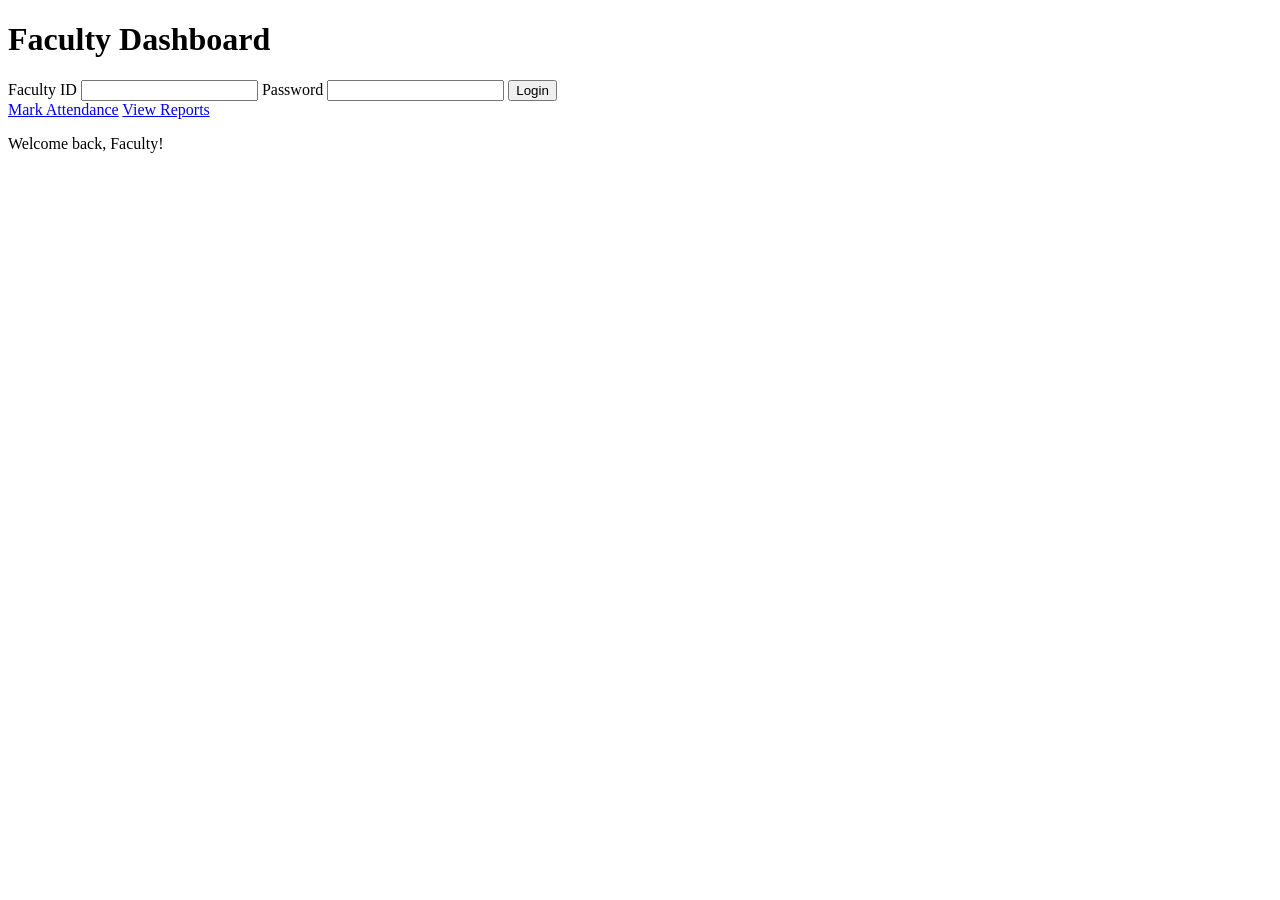
==== Mini project/html/faculty-dashboard.html @ 2b8c07fd "Add files via upload" ====
<!DOCTYPE html>
<html lang="en">
<head>
    <meta charset="UTF-8">
    <meta name="viewport" content="width=device-width, initial-scale=1.0">
    <title>Faculty Dashboard</title>
    <link rel="stylesheet" href="css/style.css">
</head>
<body>
    <header>
        <h1>Faculty Dashboard</h1>
    </header>
    <section id="loginSection" class="login">
        <form id="facultyLoginForm" class="login-form">
            <label for="faculty-id">Faculty ID</label>
            <input type="text" id="faculty-id" name="facultyId" required>

            <label for="faculty-password">Password</label>
            <input type="password" id="faculty-password" name="password" required>

            <button type="submit">Login</button>
        </form>
    </section>
    <section id="dashboardSection" class="dashboard hidden">
        <nav class="dashboard-nav">
            <a href="mark-attendance.html">Mark Attendance</a>
            <a href="reports.html">View Reports</a>
        </nav>

        <main class="dashboard-content">
            <p>Welcome back, <span id="facultyName">Faculty</span>!</p>
        </main>
    </section>
</body>
</html>
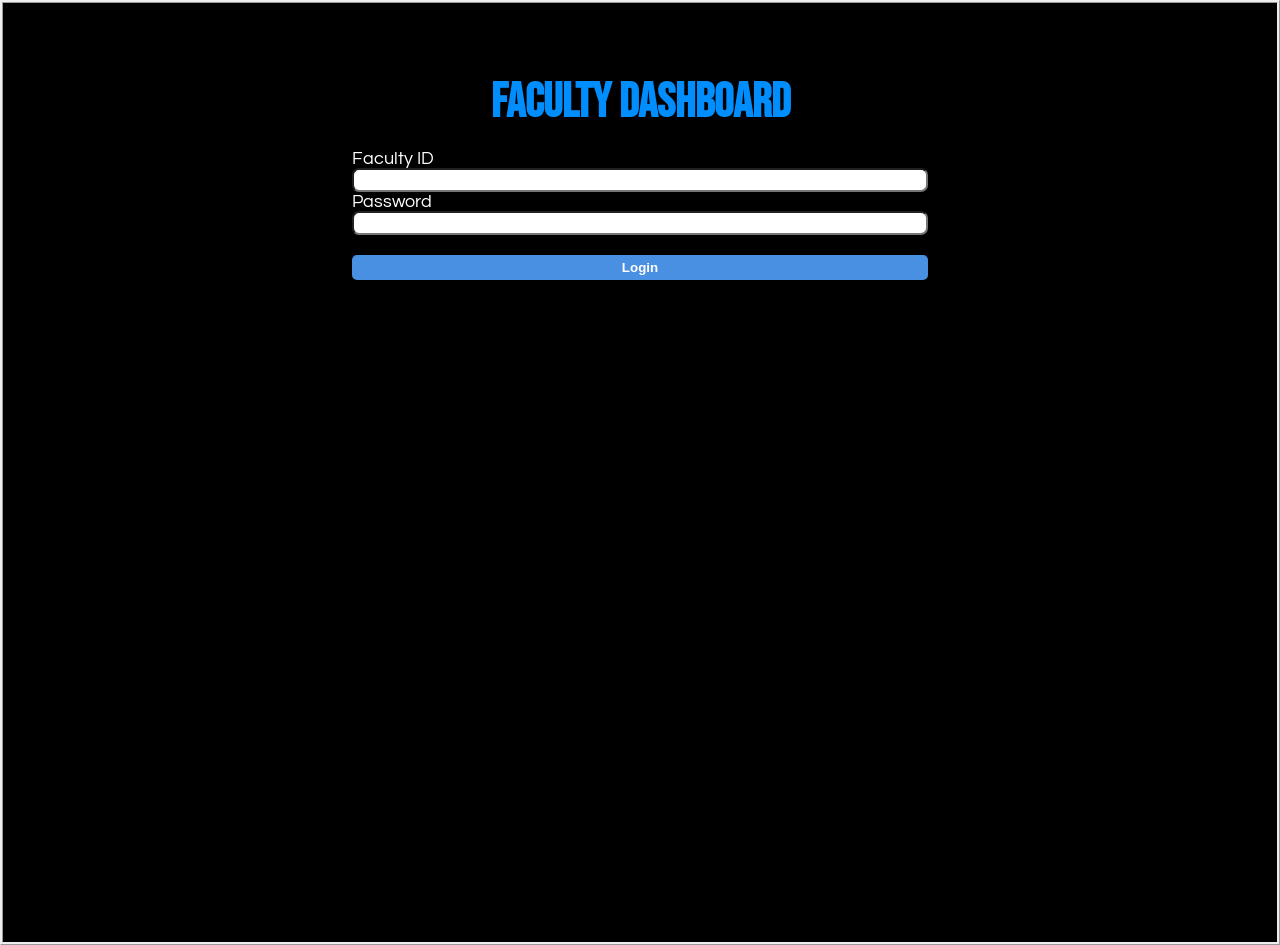
==== commit 7d260190: "Update faculty-dashboard.html" ====
--- a/Mini project/html/faculty-dashboard.html
+++ b/Mini project/html/faculty-dashboard.html
@@ -4,7 +4,7 @@
     <meta charset="UTF-8">
     <meta name="viewport" content="width=device-width, initial-scale=1.0">
     <title>Faculty Dashboard</title>
-    <link rel="stylesheet" href="css/style.css">
+    <link rel="stylesheet" href="../css/style.css">
 </head>
 <body>
     <header>
@@ -32,4 +32,4 @@
         </main>
     </section>
 </body>
-</html>+</html>
--- a/Mini project/css/style.css
+++ b/Mini project/css/style.css
@@ -0,0 +1,101 @@
+@import url('https://fonts.googleapis.com/css2?family=Bebas+Neue&display=swap');
+@import url('https://fonts.googleapis.com/css2?family=Changa+One:ital@0;1&display=swap');
+@import url('https://fonts.googleapis.com/css2?family=Questrial&display=swap');
+*{
+    margin: 0;
+    padding: 0;
+    box-sizing: border-box;
+}
+body {
+    background-color: black;
+    height: 105vh;
+  border-style: ridge;
+}
+h1 {
+    color: #008eff;
+    text-align: center;
+  padding: 50px;
+  margin: 21px;
+   font-family: "Bebas Neue", sans-serif;
+   font-size: xxx-large;
+
+}
+.container {
+    display: flex;
+    justify-content: center;
+    color: white;
+}
+.role {
+  display: flex;
+  flex-direction: column;
+  font-size: xx-large;
+  font-family: "Questrial", sans-serif;
+  
+
+}
+.role a {
+    display: inline-block;
+    margin: 10px;
+    padding: 23px 47px;
+    background-color: #4a90e2;
+    color: #fff;
+    text-decoration: none;
+    border-radius: 13px;
+    font-weight: bold;
+}
+.login {
+    display: flex;
+    justify-content: center;
+    margin-top: 50px
+    c
+}
+.login-form {
+  color: white;
+  display: flex;
+  font-family: "Questrial", sans-serif;
+  flex-direction: column;
+  padding: 0px;
+  margin: -53px;
+  width: 64vh;
+  font-size: large;
+}
+.login-form input {
+  padding: 10px;
+  border: -5px solid #ccc;
+  border-radius: 7px;
+  font-size: 0px;
+}
+.login-form button {
+    margin-top: 20px;
+    padding: 5px;
+    background-color: #4a90e2;
+    color: #fff;
+    border: none;
+    border-radius: 5px;
+    font-weight: bold;
+    cursor: pointer;
+}
+.dashboard-nav {
+    display: flex;
+    justify-content: center;
+    gap: 4px;
+    margin: 66px 0;
+}
+.dashboard-nav a {
+    padding: 10px 20px;
+    background-color: #4a90e2;
+    color: #fff;
+    text-decoration: none;
+    border-radius: 5px;
+    font-weight: bold;
+}
+.dashboard-nav a:hover {
+    background-color: #357abd;
+}
+
+.dashboard-content {
+    text-align: center;
+}
+.hidden {
+    display: none;
+}
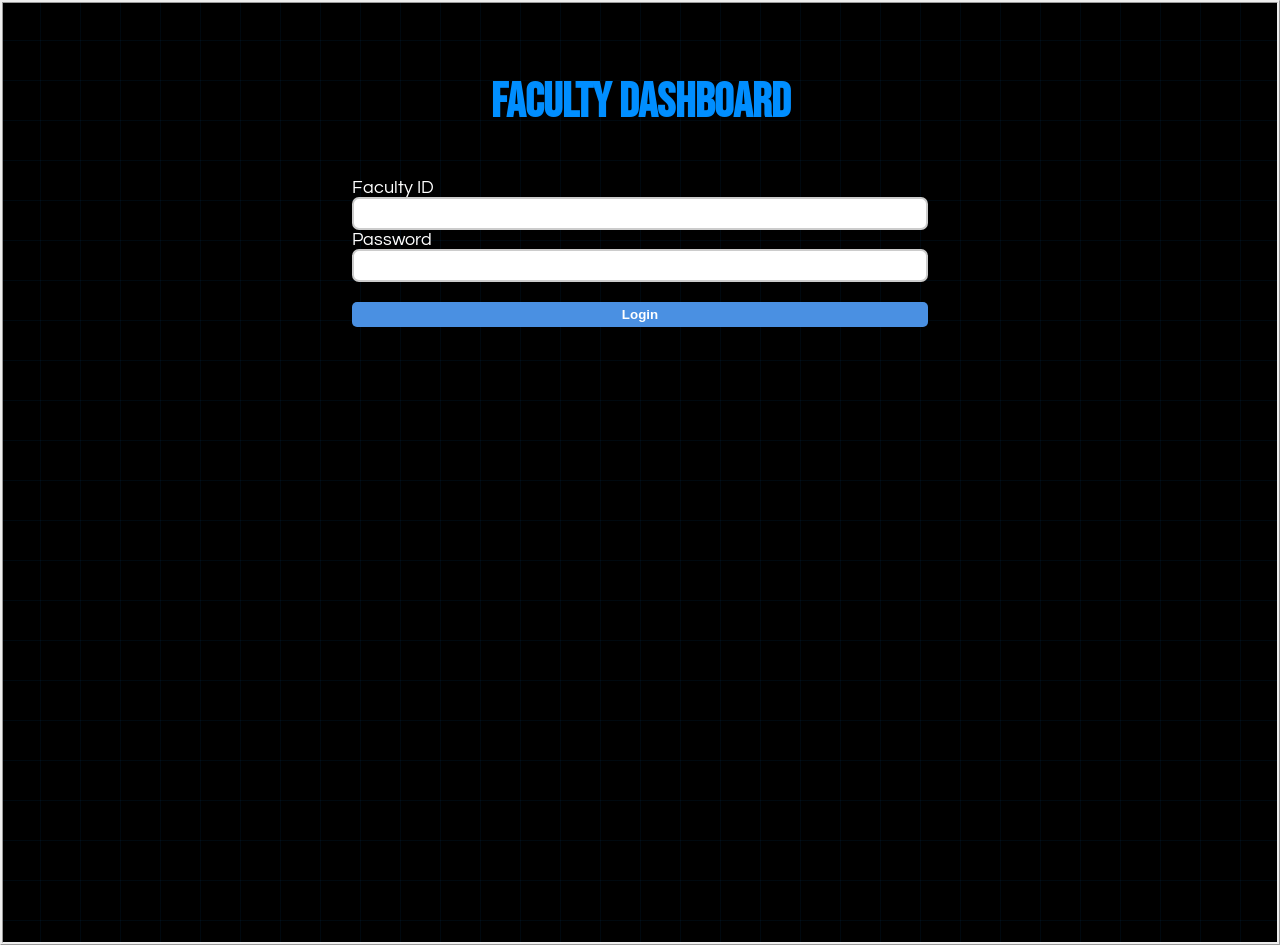
==== commit a898e425: "Update faculty-dashboard.html" ====
--- a/Mini project/html/faculty-dashboard.html
+++ b/Mini project/html/faculty-dashboard.html
@@ -31,5 +31,6 @@
             <p>Welcome back, <span id="facultyName">Faculty</span>!</p>
         </main>
     </section>
+    <script src="../JS/login.js"></script>
 </body>
 </html>
--- a/Mini project/css/style.css
+++ b/Mini project/css/style.css
@@ -9,7 +9,16 @@
 body {
     background-color: black;
     height: 105vh;
+    color: white;
   border-style: ridge;
+  background-color: #000;
+    background-image: 
+        linear-gradient(rgba(0, 142, 255, 0.06) 1px, transparent 1px),
+        linear-gradient(90deg, rgba(0, 142, 255, 0.06) 1px, transparent 1px);
+    background-size: 40px 40px;
+    min-height: 100vh;
+    color: white;
+    
 }
 h1 {
     color: #008eff;
@@ -42,12 +51,13 @@
     text-decoration: none;
     border-radius: 13px;
     font-weight: bold;
+    border-style: outset;
+  border-color: black;
 }
 .login {
     display: flex;
     justify-content: center;
     margin-top: 50px
-    c
 }
 .login-form {
   color: white;
@@ -60,10 +70,10 @@
   font-size: large;
 }
 .login-form input {
-  padding: 10px;
-  border: -5px solid #ccc;
+  padding: 4px;
+  border: 2px solid #ccc;
   border-radius: 7px;
-  font-size: 0px;
+  font-size: 18px;
 }
 .login-form button {
     margin-top: 20px;
@@ -99,3 +109,50 @@
 .hidden {
     display: none;
 }
+.reports {
+    max-width: 900px;
+    margin: 40px auto;
+    padding: 20px;
+    color: white;
+    font-family: "Questrial", sans-serif;
+}
+
+.reports p {
+    text-align: center;
+    font-size: x-large;
+    margin-bottom: 30px;
+}
+
+#overallPercentage {
+    color: #008eff;
+    font-weight: bold;
+}
+
+.attendance-table {
+    width: 100%;
+    border-collapse: collapse;
+    background-color: #111;
+    border-radius: 10px;
+    overflow: hidden;
+}
+
+.attendance-table th,
+.attendance-table td {
+    padding: 12px 20px;
+    text-align: center;
+    border-bottom: 1px solid #333;
+}
+
+.attendance-table thead {
+    background-color: #4a90e2;
+}
+
+.attendance-table th {
+    color: white;
+    font-weight: bold;
+    text-transform: uppercase;
+}
+
+.attendance-table tbody tr:hover {
+    background-color: #222;
+}
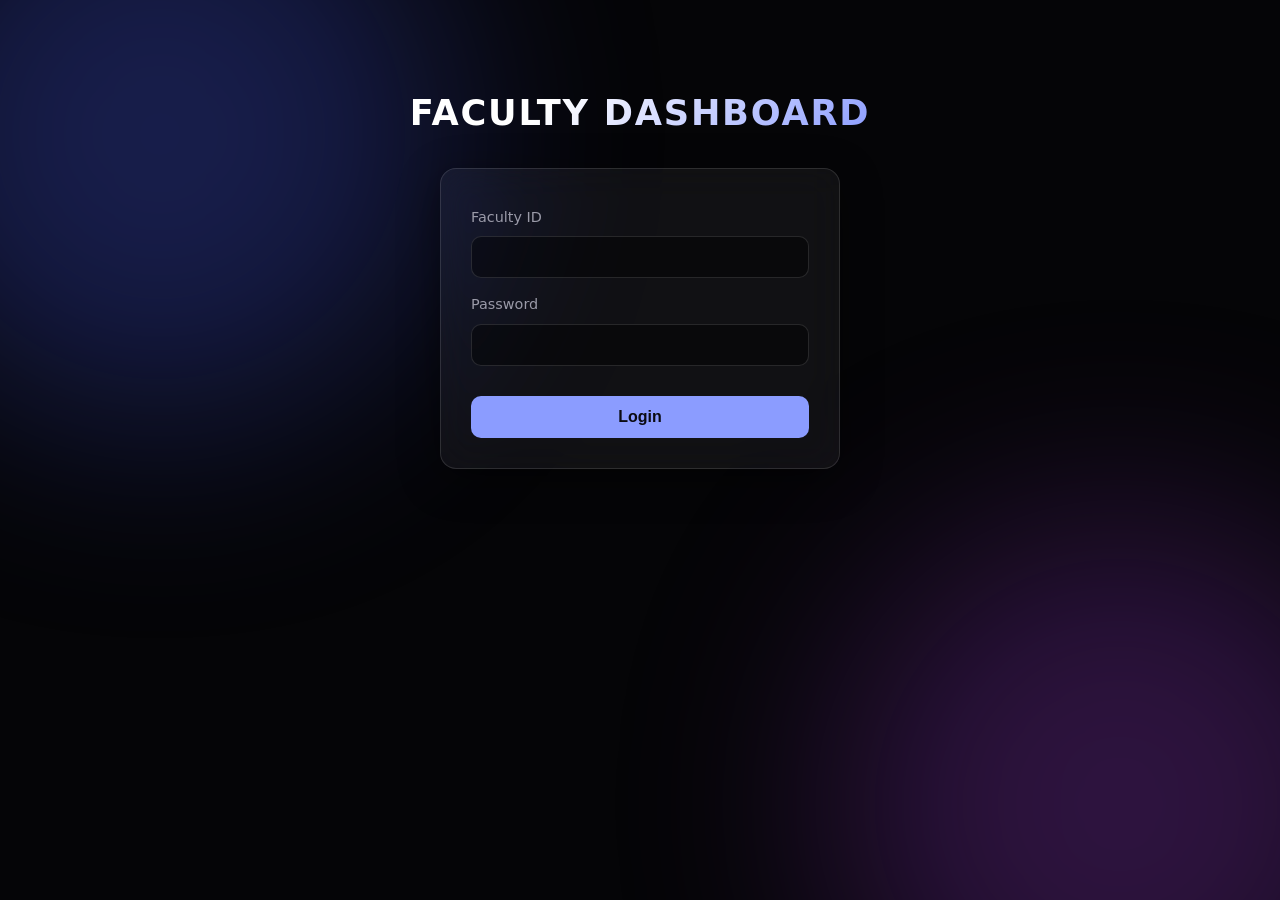
==== commit e438731f: "final project changes" ====
--- a/Mini project/html/faculty-dashboard.html
+++ b/Mini project/html/faculty-dashboard.html
@@ -24,7 +24,6 @@
     <section id="dashboardSection" class="dashboard hidden">
         <nav class="dashboard-nav">
             <a href="mark-attendance.html">Mark Attendance</a>
-            <a href="reports.html">View Reports</a>
         </nav>
 
         <main class="dashboard-content">
@@ -33,4 +32,4 @@
     </section>
     <script src="../JS/login.js"></script>
 </body>
-</html>
+</html>
--- a/Mini project/css/style.css
+++ b/Mini project/css/style.css
@@ -1,158 +1,334 @@
-@import url('https://fonts.googleapis.com/css2?family=Bebas+Neue&display=swap');
-@import url('https://fonts.googleapis.com/css2?family=Changa+One:ital@0;1&display=swap');
-@import url('https://fonts.googleapis.com/css2?family=Questrial&display=swap');
-*{
+
+:root {
+    --bg: #050507;
+    --glass: rgba(255, 255, 255, 0.05);
+    --glass-strong: rgba(255, 255, 255, 0.09);
+    --border: rgba(255, 255, 255, 0.12);
+    --text: #ececf1;
+    --muted: #9a9aa8;
+    --present: #4ade80;
+    --absent: #f87171;
+    --accent: #8b9cff;
+    --blur: blur(18px) saturate(140%);
+    --radius: 16px;
+}
+
+* {
+    box-sizing: border-box;
     margin: 0;
     padding: 0;
-    box-sizing: border-box;
-}
+}
+
 body {
-    background-color: black;
-    height: 105vh;
-    color: white;
-  border-style: ridge;
-  background-color: #000;
-    background-image: 
-        linear-gradient(rgba(0, 142, 255, 0.06) 1px, transparent 1px),
-        linear-gradient(90deg, rgba(0, 142, 255, 0.06) 1px, transparent 1px);
-    background-size: 40px 40px;
     min-height: 100vh;
-    color: white;
-    
-}
+    background: var(--bg);
+    color: var(--text);
+    font-family: "Segoe UI", system-ui, -apple-system, Roboto, sans-serif;
+    line-height: 1.5;
+    padding: 24px 20px;
+    display: flex;
+    flex-direction: column;
+    align-items: center;
+    position: relative;
+    overflow-x: hidden;
+}
+
+
+body::before,
+body::after {
+    content: "";
+    position: fixed;
+    z-index: -1;
+    width: 45vw;
+    height: 45vw;
+    border-radius: 50%;
+    filter: blur(110px);
+    opacity: 0.35;
+    pointer-events: none;
+}
+
+body::before {
+    top: -12vw;
+    left: -10vw;
+    background: #3b4cca;
+}
+
+body::after {
+    bottom: -15vw;
+    right: -10vw;
+    background: #7a2fa8;
+}
+
+.hidden {
+    display: none !important;
+}
+
+/* gradient heading text */
 h1 {
-    color: #008eff;
-    text-align: center;
-  padding: 50px;
-  margin: 21px;
-   font-family: "Bebas Neue", sans-serif;
-   font-size: xxx-large;
-
-}
+    font-weight: 700;
+    letter-spacing: 0.05em;
+    background: linear-gradient(135deg, #ffffff 30%, var(--accent));
+    -webkit-background-clip: text;
+    background-clip: text;
+    color: transparent;
+}
+
+/* ===== Home page (index.html) ===== */
+.box {
+    margin: auto;
+    width: 100%;
+    max-width: 520px;
+    text-align: center;
+}
+
+.box h1 {
+    font-size: clamp(2.2rem, 7vw, 3.4rem);
+    text-transform: uppercase;
+}
+
+.box h1::after {
+    content: "Track attendance, simply.";
+    display: block;
+    margin-top: 8px;
+    font-size: 1rem;
+    font-weight: 400;
+    letter-spacing: 0.04em;
+    text-transform: none;
+    -webkit-text-fill-color: var(--muted);
+}
+
 .container {
+    margin-top: 30px;
+}
+
+.role {
     display: flex;
-    justify-content: center;
-    color: white;
-}
-.role {
-  display: flex;
-  flex-direction: column;
-  font-size: xx-large;
-  font-family: "Questrial", sans-serif;
-  
-
-}
+    flex-direction: column;
+    gap: 14px;
+    padding: 32px;
+    font-size: 0.85rem;
+    text-transform: uppercase;
+    letter-spacing: 0.14em;
+    color: var(--muted);
+    background: var(--glass);
+    backdrop-filter: var(--blur);
+    -webkit-backdrop-filter: var(--blur);
+    border: 1px solid var(--border);
+    border-radius: var(--radius);
+    box-shadow: 0 10px 40px rgba(0, 0, 0, 0.45);
+}
+
 .role a {
-    display: inline-block;
-    margin: 10px;
-    padding: 23px 47px;
-    background-color: #4a90e2;
-    color: #fff;
+    display: block;
+    padding: 16px 24px;
+    font-size: 1.1rem;
+    letter-spacing: 0.04em;
+    text-transform: none;
     text-decoration: none;
-    border-radius: 13px;
-    font-weight: bold;
-    border-style: outset;
-  border-color: black;
-}
+    color: var(--text);
+    background: var(--glass-strong);
+    border: 1px solid var(--border);
+    border-radius: 12px;
+    transition: background 0.2s, border-color 0.2s, transform 0.15s;
+}
+
+.role a:hover,
+.role a:focus-visible {
+    background: rgba(139, 156, 255, 0.18);
+    border-color: var(--accent);
+    transform: translateY(-2px);
+    outline: none;
+}
+
+/* ===== Login + dashboard pages ===== */
+body > header {
+    margin: 7vh 0 28px;
+    text-align: center;
+}
+
+body > header h1 {
+    font-size: clamp(1.7rem, 5vw, 2.2rem);
+    text-transform: uppercase;
+}
+
 .login {
+    width: 100%;
+    max-width: 400px;
+    margin-bottom: auto;
+}
+
+.login-form {
     display: flex;
-    justify-content: center;
-    margin-top: 50px
-}
-.login-form {
-  color: white;
-  display: flex;
-  font-family: "Questrial", sans-serif;
-  flex-direction: column;
-  padding: 0px;
-  margin: -53px;
-  width: 64vh;
-  font-size: large;
-}
+    flex-direction: column;
+    gap: 8px;
+    padding: 30px;
+    background: var(--glass);
+    backdrop-filter: var(--blur);
+    -webkit-backdrop-filter: var(--blur);
+    border: 1px solid var(--border);
+    border-radius: var(--radius);
+    box-shadow: 0 10px 40px rgba(0, 0, 0, 0.45);
+}
+
+.login-form label {
+    margin-top: 8px;
+    font-size: 0.9rem;
+    color: var(--muted);
+}
+
 .login-form input {
-  padding: 4px;
-  border: 2px solid #ccc;
-  border-radius: 7px;
-  font-size: 18px;
-}
+    width: 100%;
+    padding: 11px 14px;
+    background: rgba(0, 0, 0, 0.4);
+    border: 1px solid var(--border);
+    border-radius: 10px;
+    color: var(--text);
+    font-size: 1rem;
+    outline: none;
+    transition: border-color 0.2s, box-shadow 0.2s;
+}
+
+.login-form input:focus {
+    border-color: var(--accent);
+    box-shadow: 0 0 0 3px rgba(139, 156, 255, 0.2);
+}
+
 .login-form button {
-    margin-top: 20px;
-    padding: 5px;
-    background-color: #4a90e2;
-    color: #fff;
+    margin-top: 22px;
+    padding: 12px;
+    background: var(--accent);
+    color: #0b0b12;
+    font-size: 1rem;
+    font-weight: 600;
     border: none;
-    border-radius: 5px;
-    font-weight: bold;
+    border-radius: 10px;
     cursor: pointer;
-}
+    transition: filter 0.2s, transform 0.1s;
+}
+
+.login-form button:hover {
+    filter: brightness(1.12);
+}
+
+.login-form button:active {
+    transform: scale(0.98);
+}
+
+/* after login */
+.dashboard {
+    width: 100%;
+    max-width: 560px;
+    margin-bottom: auto;
+    text-align: center;
+}
+
 .dashboard-nav {
     display: flex;
     justify-content: center;
-    gap: 4px;
-    margin: 66px 0;
-}
+    flex-wrap: wrap;
+    gap: 14px;
+    margin-bottom: 24px;
+}
+
 .dashboard-nav a {
-    padding: 10px 20px;
-    background-color: #4a90e2;
-    color: #fff;
+    padding: 12px 24px;
+    color: var(--text);
     text-decoration: none;
-    border-radius: 5px;
-    font-weight: bold;
-}
-.dashboard-nav a:hover {
-    background-color: #357abd;
+    background: var(--glass-strong);
+    border: 1px solid var(--border);
+    border-radius: 999px;
+    transition: background 0.2s, border-color 0.2s, transform 0.15s;
+}
+
+.dashboard-nav a:hover,
+.dashboard-nav a:focus-visible {
+    background: rgba(139, 156, 255, 0.18);
+    border-color: var(--accent);
+    transform: translateY(-2px);
+    outline: none;
 }
 
 .dashboard-content {
-    text-align: center;
-}
-.hidden {
-    display: none;
-}
+    padding: 30px;
+    font-size: 1.25rem;
+    background: var(--glass);
+    backdrop-filter: var(--blur);
+    -webkit-backdrop-filter: var(--blur);
+    border: 1px solid var(--border);
+    border-radius: var(--radius);
+    box-shadow: 0 10px 40px rgba(0, 0, 0, 0.45);
+}
+
+#facultyName,
+#studentName {
+    color: var(--accent);
+    font-weight: 600;
+}
+
+/* ===== Reports page ===== */
 .reports {
+    width: 100%;
     max-width: 900px;
-    margin: 40px auto;
-    padding: 20px;
-    color: white;
-    font-family: "Questrial", sans-serif;
-}
-
-.reports p {
-    text-align: center;
-    font-size: x-large;
-    margin-bottom: 30px;
+    margin-bottom: auto;
+}
+
+.reports > p {
+    margin-bottom: 24px;
+    text-align: center;
+    font-size: 1.3rem;
+    color: var(--muted);
 }
 
 #overallPercentage {
-    color: #008eff;
-    font-weight: bold;
+    color: var(--accent);
+    font-weight: 700;
 }
 
 .attendance-table {
     width: 100%;
     border-collapse: collapse;
-    background-color: #111;
-    border-radius: 10px;
     overflow: hidden;
+    background: var(--glass);
+    border: 1px solid var(--border);
+    border-radius: var(--radius);
+    box-shadow: 0 10px 40px rgba(0, 0, 0, 0.45);
 }
 
 .attendance-table th,
 .attendance-table td {
-    padding: 12px 20px;
-    text-align: center;
-    border-bottom: 1px solid #333;
+    padding: 14px 20px;
+    text-align: center;
+    border-bottom: 1px solid var(--border);
 }
 
 .attendance-table thead {
-    background-color: #4a90e2;
+    background: var(--glass-strong);
 }
 
 .attendance-table th {
-    color: white;
-    font-weight: bold;
+    font-size: 0.85rem;
+    font-weight: 600;
     text-transform: uppercase;
+    letter-spacing: 0.08em;
+    color: var(--muted);
 }
 
 .attendance-table tbody tr:hover {
-    background-color: #222;
-}
+    background: rgba(255, 255, 255, 0.06);
+}
+
+/* ===== Misc ===== */
+::-webkit-scrollbar {
+    width: 8px;
+}
+
+::-webkit-scrollbar-thumb {
+    background: rgba(255, 255, 255, 0.18);
+    border-radius: 8px;
+}
+
+@media (prefers-reduced-motion: reduce) {
+    * {
+        transition: none !important;
+    }
+}
